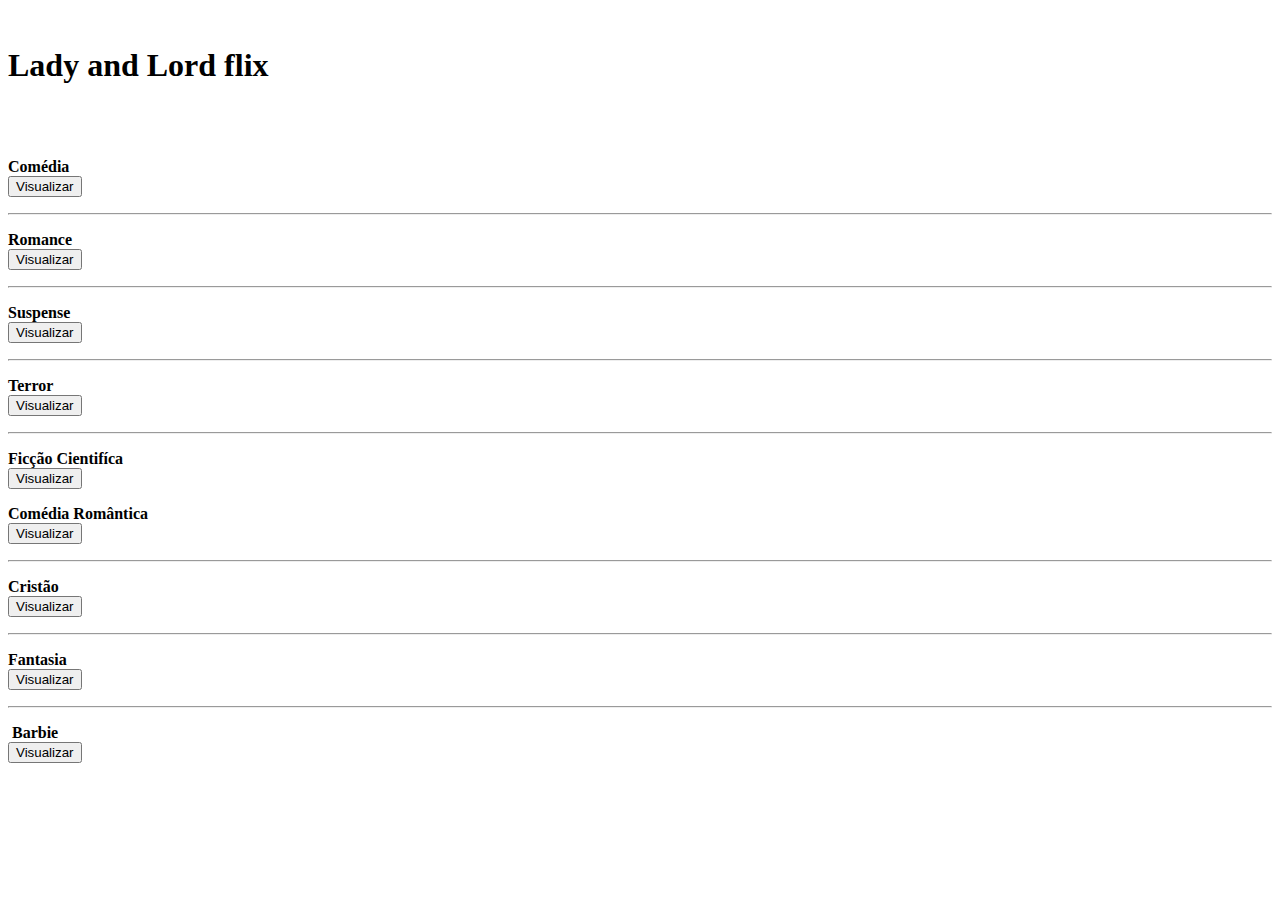
==== docs/index.html @ aea31e8c "Add files via upload" ====
<body>
 <br> <h1 class="page-title">
    Lady and Lord flix
  </h1> <br><br>
<section>  
<div class = 'container'>
  <p><strong>Comédia</strong> <br>
    <input type = 'button' value = 'Visualizar' id = 'comedia' onclick='VisualizarC()'></p> <hr>
  <p><strong>Romance</strong> <br>
    <input type = 'button' value = 'Visualizar' id = 'romance' onclick='VisualizarR()'></p> <hr>
  <p><strong>Suspense</strong> <br>
    <input type = 'button' value = 'Visualizar' id = 'suspense' onclick='VisualizarS()'></p> <hr>
  <p><strong>Terror</strong> <br>
    <input type = 'button' value = 'Visualizar' id = 'terror' onclick='VisualizarT()'></p> <hr>
  <p><strong>Ficção Cientifíca</strong> <br>
    <input type = 'button' value = 'Visualizar' id = 'ficcao' onclick = 'VisualizarFC()'></p> 
  <p><strong>Comédia Romântica</strong> <br>
    <input type = 'button' value = 'Visualizar' id = 'CR' onclick='VisualizarCR()'></p> <hr>
  <p><strong>Cristão</strong> <br>
    <input type = 'button' value = 'Visualizar' id = 'cristao' onclick='VisualizarCristao()'></p> <hr>
  <p><strong>Fantasia</strong> <br>
    <input type = 'button' value = 'Visualizar' id = 'fantasia' onclick='VisualizarF()'></p> <hr>
  <p><strong>&nbsp;Barbie &nbsp;</strong> <br>
    <input type = 'button' value = 'Visualizar' id = 'barbie' onclick='VisualizarB()'></p>
</div>
  </section>
  
<div id= 'res'></div>

</body>
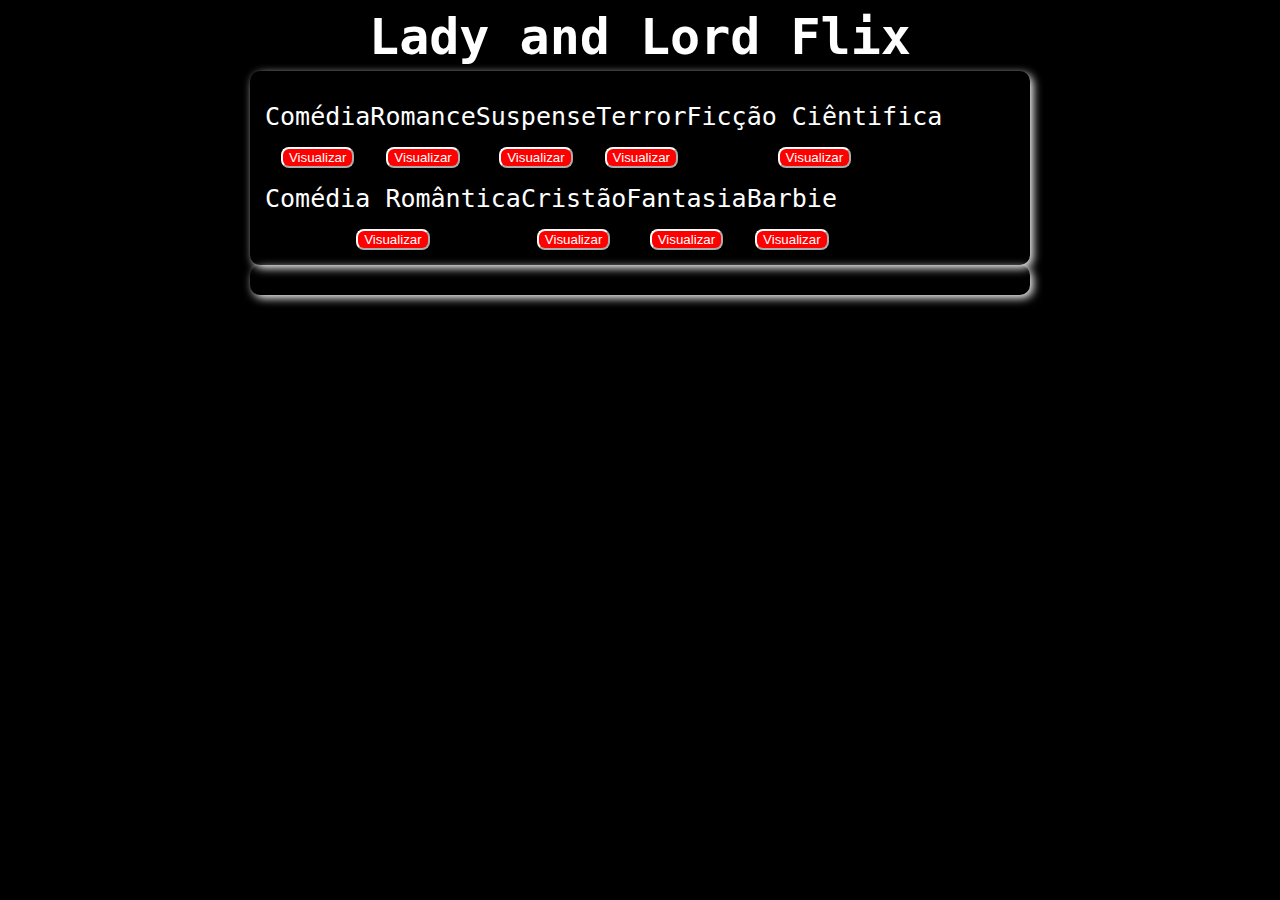
==== commit a4c28791: "Update index.html" ====
--- a/docs/index.html
+++ b/docs/index.html
@@ -1,31 +1,68 @@
+<!DOCTYPE html>
+<html lang="pt-br" >
+<head>
+  <meta charset="UTF-8">
+  <meta name="viewport" content="width=device-width, initial-scale=1.0">
+  <title>Lady and Lord Flix</title>
+  <link rel="stylesheet" href="./style.css">
+</head> 
+<body>
+  
+  <h1 class="page-title">
+    Lady and Lord Flix
+  </h1>
+  
+<section class='container'>  
+  
+  <div>
+    <p>Comédia</p>
+    <input type='button' value='Visualizar' id='comedia' onclick='VisualizarC()'>
+    </div>
+  
+  <div>
+    <p>Romance</p>
+     <input type = 'button' value = 'Visualizar' id = 'romance' onclick='VisualizarR()'>
+  </div>
+  
+  <div>
+    <p>Suspense</p>
+     <input type = 'button' value = 'Visualizar' id = 'suspense' onclick='VisualizarS()'>
+  </div>
+  
+  <div>
+    <p>Terror</p>
+     <input type = 'button' value = 'Visualizar' id = 'terror' onclick='VisualizarT()'>
+  </div>
+  
+  <div>
+    <p>Ficção Ciêntifica</p>
+     <input type = 'button' value = 'Visualizar' id = 'ficcao' onclick = 'VisualizarFC()'>
+  </div>
+  
+  <div>
+    <p>Comédia Romântica</p>
+    <input type = 'button' value = 'Visualizar' id = 'CR' onclick='VisualizarCR()'>
+  </div> 
+  
+  <div>
+    <p>Cristão</p>
+    <input type = 'button' value = 'Visualizar' id = 'cristao' onclick='VisualizarCristao()'>
+  </div>
+ 
+  <div>
+    <p>Fantasia</p>
+     <input type = 'button' value = 'Visualizar' id = 'fantasia' onclick='VisualizarF()'>
+  </div>
 
-<body>
- <br> <h1 class="page-title">
-    Lady and Lord flix
-  </h1> <br><br>
-<section>  
-<div class = 'container'>
-  <p><strong>Comédia</strong> <br>
-    <input type = 'button' value = 'Visualizar' id = 'comedia' onclick='VisualizarC()'></p> <hr>
-  <p><strong>Romance</strong> <br>
-    <input type = 'button' value = 'Visualizar' id = 'romance' onclick='VisualizarR()'></p> <hr>
-  <p><strong>Suspense</strong> <br>
-    <input type = 'button' value = 'Visualizar' id = 'suspense' onclick='VisualizarS()'></p> <hr>
-  <p><strong>Terror</strong> <br>
-    <input type = 'button' value = 'Visualizar' id = 'terror' onclick='VisualizarT()'></p> <hr>
-  <p><strong>Ficção Cientifíca</strong> <br>
-    <input type = 'button' value = 'Visualizar' id = 'ficcao' onclick = 'VisualizarFC()'></p> 
-  <p><strong>Comédia Romântica</strong> <br>
-    <input type = 'button' value = 'Visualizar' id = 'CR' onclick='VisualizarCR()'></p> <hr>
-  <p><strong>Cristão</strong> <br>
-    <input type = 'button' value = 'Visualizar' id = 'cristao' onclick='VisualizarCristao()'></p> <hr>
-  <p><strong>Fantasia</strong> <br>
-    <input type = 'button' value = 'Visualizar' id = 'fantasia' onclick='VisualizarF()'></p> <hr>
-  <p><strong>&nbsp;Barbie &nbsp;</strong> <br>
-    <input type = 'button' value = 'Visualizar' id = 'barbie' onclick='VisualizarB()'></p>
-</div>
-  </section>
+  <div>
+    <p>Barbie</p>
+     <input type = 'button' value = 'Visualizar' id = 'barbie' onclick='VisualizarB()'>
+  </div>
+ </section>
   
-<div id= 'res'></div>
+<section id='res'></section>
+  
+<script  src="./script.js"></script>
 
-</body>+</body>
+</html>
--- a/docs/style.css
+++ b/docs/style.css
@@ -0,0 +1,115 @@
+body {
+  font-family: "Roboto Mono", monospace;
+  text-align: center;
+  background-image: url("https://www.alura.com.br/assets/img/imersoes/dev-2021/dia-04-aluraflix-e-filmes.png");
+  background-color: #000000;
+  background-size: cover;
+  background-position: center top;
+  background-repeat: no-repeat;
+}
+
+.container {
+  text-align: center;
+  padding: 10px 15px 8;
+  display : flex;
+  flex-wrap : wrap;
+}
+
+.page-title {
+  color: #ffffff;
+  margin: 0 0 5px;
+  font-size : 50px;
+}
+
+.page-subtitle {
+  color: #ffffff;
+  margin-top: 5px;
+}
+
+body > img {
+  margin: 0 10px;
+}
+
+img {
+  max-height: 250px;
+}
+
+section{
+  border-radius : 10px;
+  box-shadow : 3px 3px 10px white;
+  margin : auto;
+  padding : 15px;
+  width : 750px;
+  
+}
+
+p{
+  color : white;
+  font-size : 25px;
+margin-top : 16px;
+margin-bottom : 16px;
+}
+
+#comedia{
+  border-radius : 8px;
+  background-color : red;
+  color : white;
+  border-color : white;
+}
+
+#romance{
+  border-radius : 8px;
+  background-color : red;
+  color : white;
+  border-color : white;
+}
+
+#suspense{
+  border-radius : 8px;
+  background-color : red;
+  color : white;
+  border-color : white;
+}
+
+#terror{
+  border-radius : 8px;
+  background-color : red;
+  color : white;
+  border-color : white;
+}
+
+#ficcao{
+  border-radius : 8px;
+  background-color : red;
+  color : white;
+  border-color : white;
+}
+
+#CR{
+  border-radius : 8px;
+  background-color : red;
+  color : white;
+  border-color : white;
+}
+
+#cristao{
+  border-radius : 8px;
+  background-color : red;
+  color : white;
+  border-color : white;
+}
+
+#fantasia{
+  border-radius : 8px;
+  background-color : red;
+  color : white;
+  border-color : white;
+}
+
+#barbie{
+   border-radius : 8px;
+  background-color : red;
+  color : white;
+  border-color : white;
+}
+
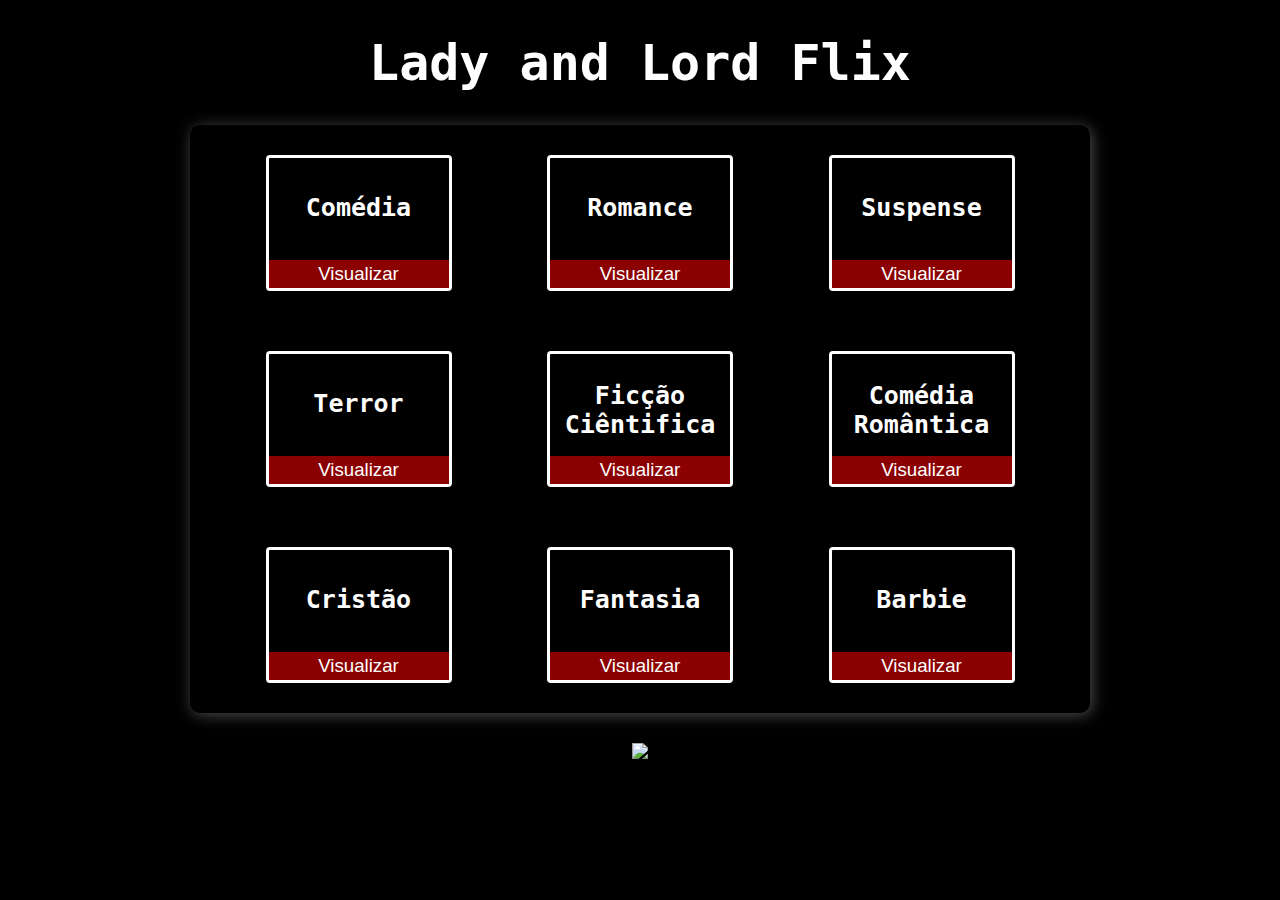
==== commit 4c604eed: "Update index.html" ====
--- a/docs/index.html
+++ b/docs/index.html
@@ -16,52 +16,74 @@
   
   <div>
     <p>Comédia</p>
-    <input type='button' value='Visualizar' id='comedia' onclick='VisualizarC()'>
+    <button id="comedia" onclick="VisualizarC()">
+    <a href="#res">Visualizar</a>
+    </button>
     </div>
   
   <div>
     <p>Romance</p>
-     <input type = 'button' value = 'Visualizar' id = 'romance' onclick='VisualizarR()'>
+    <button id="romance" onclick="VisualizarR()">
+    <a href="#res">Visualizar</a>
+    </button>
   </div>
   
   <div>
     <p>Suspense</p>
-     <input type = 'button' value = 'Visualizar' id = 'suspense' onclick='VisualizarS()'>
+    <button id="suspense" onclick="VisualizarS()">
+    <a href="#res">Visualizar</a>
+    </button>
   </div>
   
   <div>
     <p>Terror</p>
-     <input type = 'button' value = 'Visualizar' id = 'terror' onclick='VisualizarT()'>
+    <button id="terror" onclick="VisualizarT()">
+    <a href="#res">Visualizar</a>
+    </button>
   </div>
   
   <div>
     <p>Ficção Ciêntifica</p>
-     <input type = 'button' value = 'Visualizar' id = 'ficcao' onclick = 'VisualizarFC()'>
+    <button id="ficcao" onclick="VisualizarFC()">
+    <a href="#res">Visualizar</a>
+    </button>
   </div>
   
   <div>
     <p>Comédia Romântica</p>
-    <input type = 'button' value = 'Visualizar' id = 'CR' onclick='VisualizarCR()'>
+    <button id="CR" onclick="VisualizarCR()">
+    <a href="#res">Visualizar</a>
+    </button>
   </div> 
   
   <div>
     <p>Cristão</p>
-    <input type = 'button' value = 'Visualizar' id = 'cristao' onclick='VisualizarCristao()'>
+    <button id="cristao" onclick="VisualizarCristao()">
+    <a href="#res">Visualizar</a>
+    </button>
   </div>
  
   <div>
     <p>Fantasia</p>
-     <input type = 'button' value = 'Visualizar' id = 'fantasia' onclick='VisualizarF()'>
+    <button id="fantasia" onclick="VisualizarF()">
+    <a href="#res">Visualizar</a>
+    </button>
   </div>
 
   <div>
     <p>Barbie</p>
-     <input type = 'button' value = 'Visualizar' id = 'barbie' onclick='VisualizarB()'>
+    <button id="barbie" onclick="VisualizarB()">
+    <a href="#res">Visualizar</a>
+    </button>
   </div>
  </section>
   
 <section id='res'></section>
   
+<a id="inicio" href="#page-title">
+    <img src="https://cdn-icons.flaticon.com/png/512/6188/premium/6188779.png?token=exp=1660202390~hmac=b885942a3a108bcd6244320578a91a57">
+</a>
+  
 <script  src="./script.js"></script>
 
 </body>
--- a/docs/style.css
+++ b/docs/style.css
@@ -1,29 +1,13 @@
 body {
   font-family: "Roboto Mono", monospace;
   text-align: center;
+  box-sizing: border-box;
   background-image: url("https://www.alura.com.br/assets/img/imersoes/dev-2021/dia-04-aluraflix-e-filmes.png");
   background-color: #000000;
   background-size: cover;
   background-position: center top;
   background-repeat: no-repeat;
-}
-
-.container {
-  text-align: center;
-  padding: 10px 15px 8;
-  display : flex;
-  flex-wrap : wrap;
-}
-
-.page-title {
-  color: #ffffff;
-  margin: 0 0 5px;
-  font-size : 50px;
-}
-
-.page-subtitle {
-  color: #ffffff;
-  margin-top: 5px;
+  background-attchament: fixed;
 }
 
 body > img {
@@ -34,82 +18,56 @@
   max-height: 250px;
 }
 
-section{
-  border-radius : 10px;
-  box-shadow : 3px 3px 10px white;
-  margin : auto;
-  padding : 15px;
-  width : 750px;
-  
+.page-title {
+  color: #ffffff;
+  font-size : 50px;
+}
+
+.container {
+   text-align: center;
+   width : 900px;
+   margin : 0 auto 30px auto;
+   border-radius : 10px;
+   box-shadow : 2px 2px 15px rgba(255,255,255, 0.3);
+  display : flex;
+  flex-wrap : wrap;
+  justify-content: space-evenly;
+  align-itens: center;
+}
+
+
+div{
+  width: 180px;
+  height: 130px;
+  margin: 30px 20px;
+  border: 3px solid white;
+  border-radius: 4px;
+  display: grid;
+  grid-template-columns: 1fr;
 }
 
 p{
   color : white;
   font-size : 25px;
-margin-top : 16px;
-margin-bottom : 16px;
+  font-weight: bold;
+  margin-bottom: 10px;
+  align-self: center;
 }
 
-#comedia{
-  border-radius : 8px;
-  background-color : red;
-  color : white;
-  border-color : white;
+button{
+  background-color : darkred;
+  align-self: end;
+  border-color: transparent;
 }
 
-#romance{
-  border-radius : 8px;
-  background-color : red;
+button a{
   color : white;
-  border-color : white;
+  font-size: 1.4em;
+  text-decoration: none;
 }
 
-#suspense{
-  border-radius : 8px;
-  background-color : red;
-  color : white;
-  border-color : white;
+button:hover{
+  cursor: pointer;
+  background-color: red;
 }
 
-#terror{
-  border-radius : 8px;
-  background-color : red;
-  color : white;
-  border-color : white;
-}
-
-#ficcao{
-  border-radius : 8px;
-  background-color : red;
-  color : white;
-  border-color : white;
-}
-
-#CR{
-  border-radius : 8px;
-  background-color : red;
-  color : white;
-  border-color : white;
-}
-
-#cristao{
-  border-radius : 8px;
-  background-color : red;
-  color : white;
-  border-color : white;
-}
-
-#fantasia{
-  border-radius : 8px;
-  background-color : red;
-  color : white;
-  border-color : white;
-}
-
-#barbie{
-   border-radius : 8px;
-  background-color : red;
-  color : white;
-  border-color : white;
-}
-
